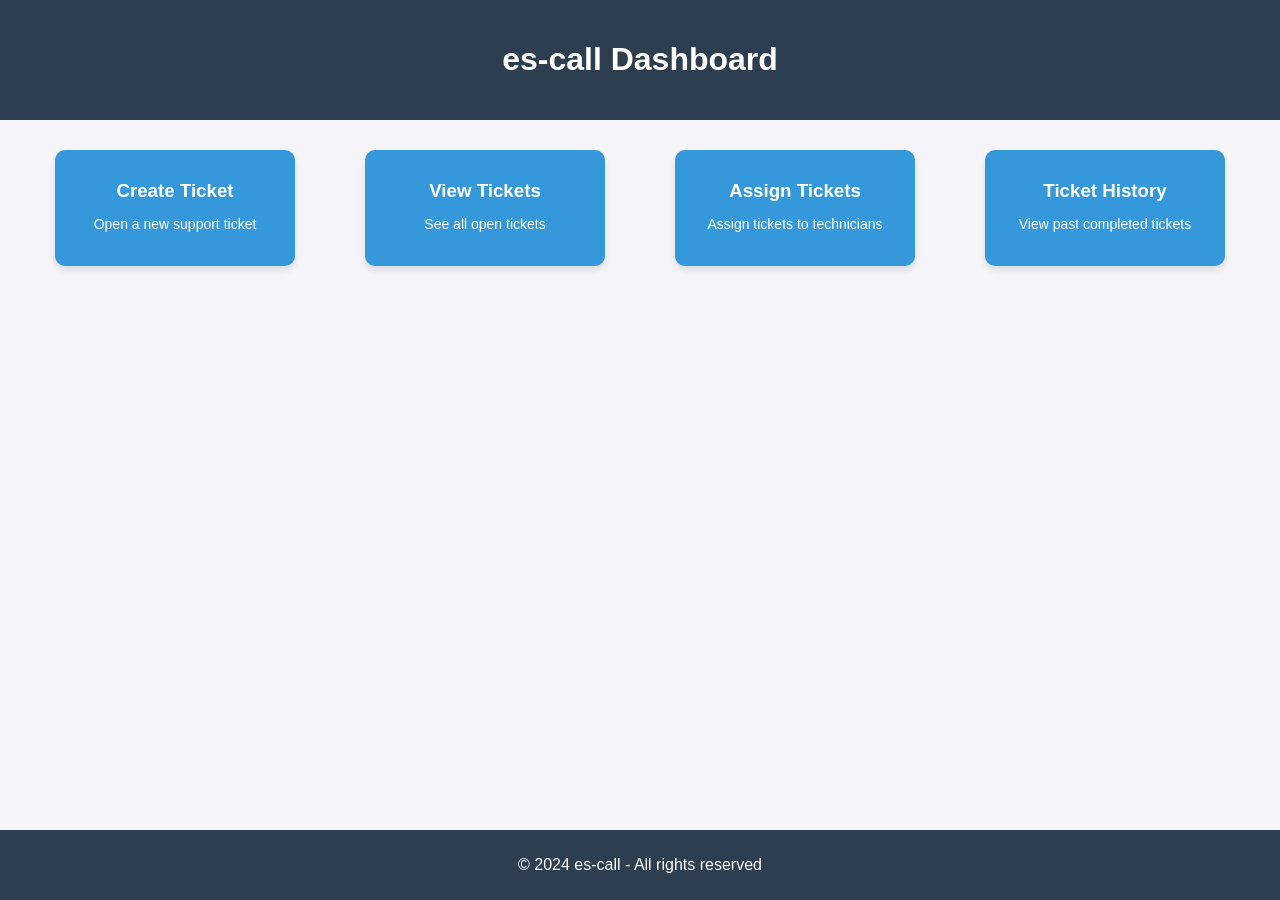
==== frontend/public/index.html @ 4409fee6 "Adicionado front sem node modules" ====
<!DOCTYPE html>
<html lang="en">
<head>
    <meta charset="UTF-8">
    <meta name="viewport" content="width=device-width, initial-scale=1.0">
    <title>es-call - Dashboard</title>
    <style>
        body {
            font-family: Arial, sans-serif;
            background-color: #f4f4f9;
            margin: 0;
            padding: 0;
        }
        header {
            background-color: #2C3E50;
            color: white;
            text-align: center;
            padding: 20px 0;
        }
        .container {
            display: flex;
            flex-wrap: wrap;
            justify-content: space-around;
            padding: 20px;
        }
        .block {
            background-color: #3498db;
            color: white;
            width: 200px;
            margin: 10px;
            padding: 20px;
            border-radius: 10px;
            text-align: center;
            box-shadow: 0 4px 6px rgba(0, 0, 0, 0.1);
            cursor: pointer;
            transition: background-color 0.3s ease;
        }
        .block:hover {
            background-color: #2980b9;
        }
        .block h3 {
            margin: 10px 0;
        }
        .block p {
            font-size: 14px;
        }
        footer {
            background-color: #2C3E50;
            color: white;
            text-align: center;
            padding: 10px 0;
            position: fixed;
            bottom: 0;
            width: 100%;
        }
    </style>
</head>
<body>
    <header>
        <h1>es-call Dashboard</h1>
    </header>

    <div class="container">
        <div class="block" onclick="handleClick('Create Ticket')">
            <h3>Create Ticket</h3>
            <p>Open a new support ticket</p>
        </div>
        <div class="block" onclick="handleClick('View Tickets')">
            <h3>View Tickets</h3>
            <p>See all open tickets</p>
        </div>
        <div class="block" onclick="handleClick('Assign Tickets')">
            <h3>Assign Tickets</h3>
            <p>Assign tickets to technicians</p>
        </div>
        <div class="block" onclick="handleClick('Ticket History')">
            <h3>Ticket History</h3>
            <p>View past completed tickets</p>
        </div>
    </div>

    <footer>
        <p>&copy; 2024 es-call - All rights reserved</p>
    </footer>

    <script>
        function handleClick(option) {
            alert("Script Click em : " + option);
        }
    </script>
</body>
</html>
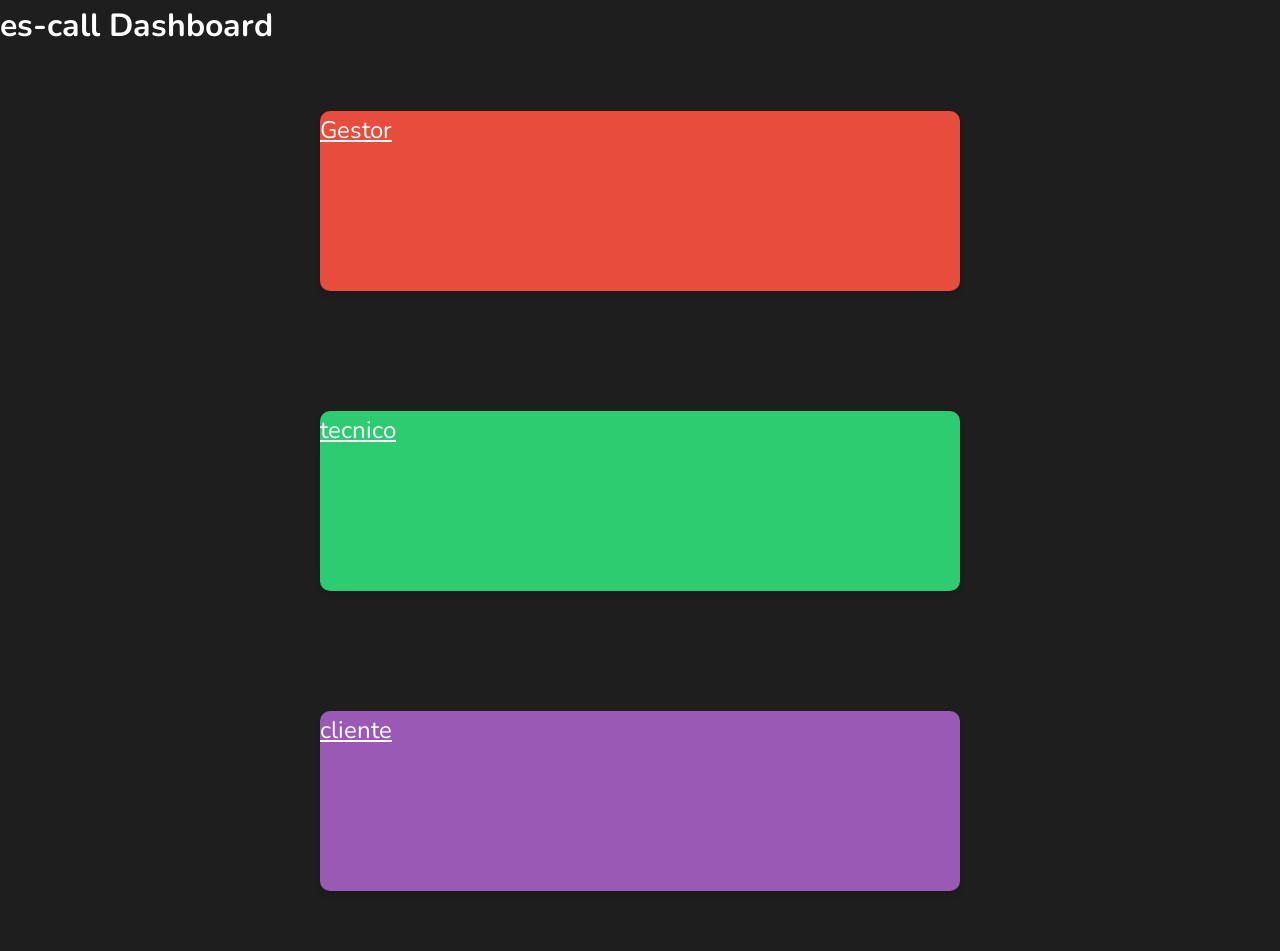
==== commit 07d030fa: "Criado páginas iniciais" ====
--- a/frontend/public/index.html
+++ b/frontend/public/index.html
@@ -3,90 +3,71 @@
 <head>
     <meta charset="UTF-8">
     <meta name="viewport" content="width=device-width, initial-scale=1.0">
-    <title>es-call - Dashboard</title>
-    <style>
-        body {
-            font-family: Arial, sans-serif;
-            background-color: #f4f4f9;
-            margin: 0;
-            padding: 0;
-        }
-        header {
-            background-color: #2C3E50;
-            color: white;
-            text-align: center;
-            padding: 20px 0;
-        }
-        .container {
-            display: flex;
-            flex-wrap: wrap;
-            justify-content: space-around;
-            padding: 20px;
-        }
-        .block {
-            background-color: #3498db;
-            color: white;
-            width: 200px;
-            margin: 10px;
-            padding: 20px;
-            border-radius: 10px;
-            text-align: center;
-            box-shadow: 0 4px 6px rgba(0, 0, 0, 0.1);
-            cursor: pointer;
-            transition: background-color 0.3s ease;
-        }
-        .block:hover {
-            background-color: #2980b9;
-        }
-        .block h3 {
-            margin: 10px 0;
-        }
-        .block p {
-            font-size: 14px;
-        }
-        footer {
-            background-color: #2C3E50;
-            color: white;
-            text-align: center;
-            padding: 10px 0;
-            position: fixed;
-            bottom: 0;
-            width: 100%;
-        }
-    </style>
+    <title>es-call Dashboard</title>
+    <link rel="stylesheet" href="styles.css">
 </head>
+<style>
+.container {
+    display: flex;
+    flex-direction: column;
+    align-items: center;
+    justify-content: space-around;
+    height: 100vh;
+    }
+    
+    .botao {
+    width: 50%;
+    height: 20vh;
+    margin: 20px;
+    border: none;
+    border-radius: 10px;
+    box-shadow: 0 4px 6px rgba(0, 0, 0, 0.1);
+    cursor: pointer;
+    font-size: 24px;
+    color: #fff;
+    background-color: #3498db;
+    transition: background-color 0.3s ease;
+    }
+    
+    .botao:hover {
+    background-color: #2980b9;
+    }
+    
+    #botao-1 {
+    background-color: #e74c3c;
+    }
+    
+    #botao-1:hover {
+    background-color: #c0392b;
+    }
+    
+    #botao-2 {
+    background-color: #2ecc71;
+    }
+    
+    #botao-2:hover {
+    background-color: #29b260;
+    }
+    
+    #botao-3 {
+    background-color: #9b59b6;
+    }
+    
+    #botao-3:hover {
+    background-color: #8e44ad;
+    }
+</style>
 <body>
     <header>
         <h1>es-call Dashboard</h1>
     </header>
 
     <div class="container">
-        <div class="block" onclick="handleClick('Create Ticket')">
-            <h3>Create Ticket</h3>
-            <p>Open a new support ticket</p>
-        </div>
-        <div class="block" onclick="handleClick('View Tickets')">
-            <h3>View Tickets</h3>
-            <p>See all open tickets</p>
-        </div>
-        <div class="block" onclick="handleClick('Assign Tickets')">
-            <h3>Assign Tickets</h3>
-            <p>Assign tickets to technicians</p>
-        </div>
-        <div class="block" onclick="handleClick('Ticket History')">
-            <h3>Ticket History</h3>
-            <p>View past completed tickets</p>
-        </div>
+        <a href="gestor" class="botao" id="botao-1">Gestor</a>
+        <a href="tecnico" class="botao" id="botao-2">tecnico</a>
+        <a href="cliente" class="botao" id="botao-3">cliente</a>
     </div>
 
-    <footer>
-        <p>&copy; 2024 es-call - All rights reserved</p>
-    </footer>
-
-    <script>
-        function handleClick(option) {
-            alert("Script Click em : " + option);
-        }
-    </script>
+    <script src="scripts.js"></script>
 </body>
-</html>
+</html> 
--- a/frontend/public/styles.css
+++ b/frontend/public/styles.css
@@ -0,0 +1,156 @@
+@import url('https://fonts.googleapis.com/css2?family=Nunito:ital,wght@0,200;0,300;0,400;0,600;0,700;0,800;0,900;1,200;1,300;1,400;1,600;1,700;1,800;1,900&display=swap');
+
+
+* {
+    box-sizing: border-box;
+    font-family: 'Nunito', sans-serif;
+    margin: 0;
+    padding: 0;
+}
+
+body {
+    background-color: #1e1e1e;
+    color: #ffffff;
+    line-height: 1.6;
+}
+
+h2 {
+    color: #ffffff;
+    margin-bottom: 20px;
+    text-align: center;
+}
+
+
+
+
+.menu-task {
+    color: #ffffff;
+    background-color: #18181a;
+    margin-bottom: 20px;
+    text-align: center;
+    padding: 10px;
+    border-radius: 25px;
+}
+
+.form-container, .dashboard {
+    max-width: 1000px;
+    margin: 30px auto;
+    padding: 20px;
+    background-color: #171717;
+    border-radius: 8px;
+    box-shadow: 0 4px 8px rgba(0, 0, 0, 0.1);
+}
+
+label, select, textarea, input[type="file"], button {
+    display: block;
+    width: 100%;
+    height: 10vh;
+    margin: 10px 0;
+}
+
+textarea, input, select {
+    padding: 10px;
+    font-size: 1em;
+    border-radius: 5px;
+    border: 1px solid #ddd;
+}
+
+button {
+    background-color: #3498db;
+    color: #fff;
+    padding: 12px;
+    border: none;
+    cursor: pointer;
+    font-size: 1em;
+    border-radius: 5px;
+    transition: background-color 0.3s ease;
+}
+
+button:hover {
+    background-color: #2980b9;
+}
+
+table {
+    width: 100%;
+    border-collapse: collapse;
+}
+
+table th, table td {
+    padding: 12px;
+    border-bottom: 1px solid #ddd;
+    text-align: left;
+}
+
+table th {
+    background-color: #f4f4f9;
+    color: #555;
+}
+    
+/* Sidebar styling */
+.sidebar {
+    width: 480px;
+    background-color: #2c2c2c;
+    padding: 20px;
+    position: fixed;
+    height: 100%;
+    left: 0;
+    top: 0;
+    color: #ffffff;
+}
+
+.profile {
+    text-align: center;
+    margin-bottom: 120px;
+}
+
+.profile-pic {
+    width: 130px;
+    height: 130px;
+    border-radius: 50%;
+    margin-bottom: 10px;
+}
+
+.profile h3 {
+    margin: 10px 0 5px;
+}
+
+.profile p {
+    font-size: 0.9em;
+    color: #a0a0a0;
+}
+
+.menu {
+    list-style-type: none;
+    padding: 0;
+    font-size: 30px;
+}
+
+.new-task {
+    color: #ffffff;
+    background-color: #2980b9;
+    margin-bottom: 20px;
+    text-align: center;
+    padding: 10px;
+    border-radius: 25px;
+}
+
+.menu li {
+    margin: 15px 0;
+}
+
+.menu a {
+    color: #ffffff;
+    text-decoration: none;
+    font-size: 1.1em;
+    transition: color 0.3s;
+}
+
+.menu a:hover {
+    background-color: #4f585e;
+}
+
+/* Adjust main content positioning */
+.form-container {
+    margin-left: 500px; /* Adjust based on sidebar width */
+}
+
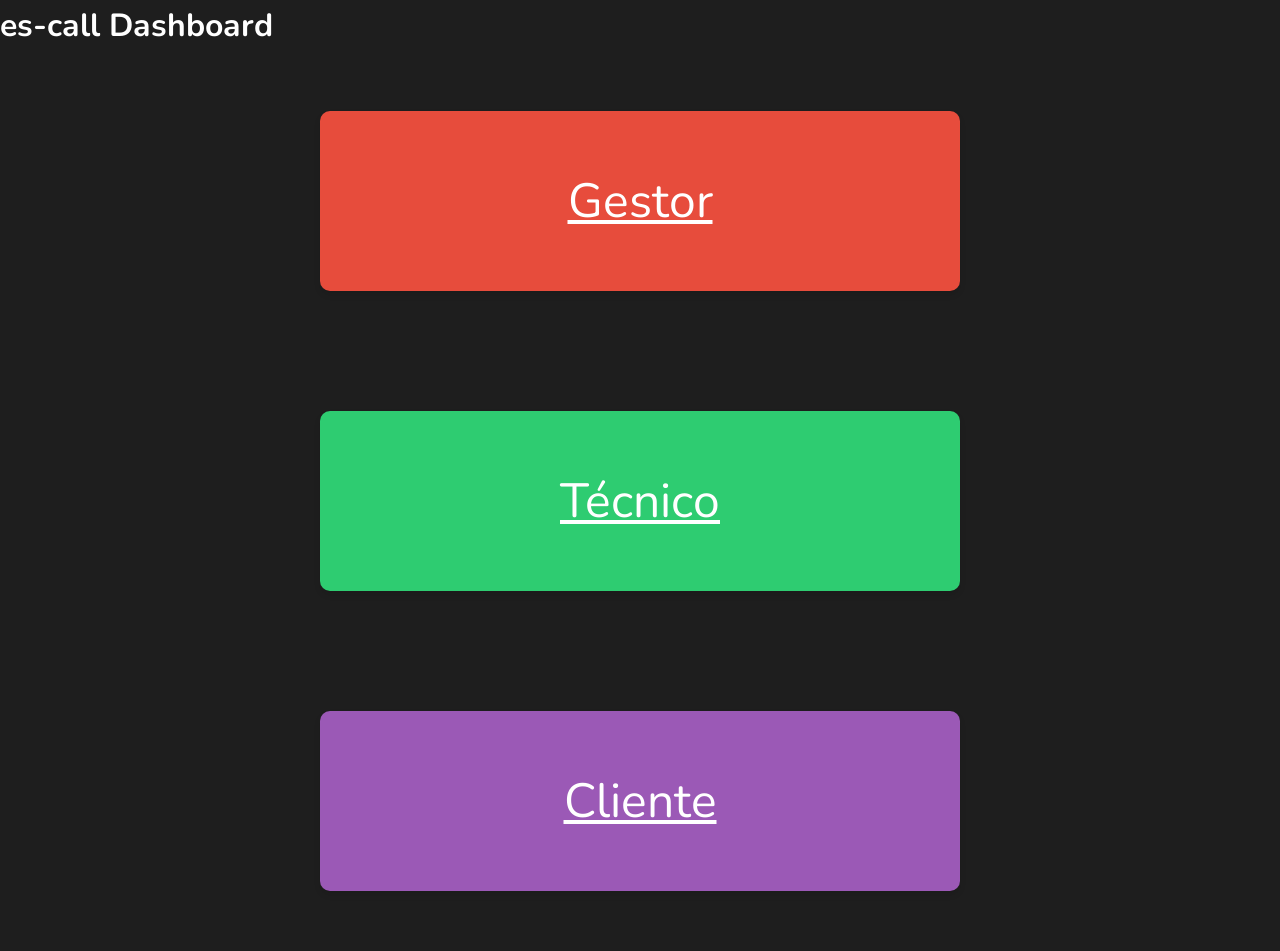
==== commit 419d77c1: "styles" ====
--- a/frontend/public/index.html
+++ b/frontend/public/index.html
@@ -63,9 +63,9 @@
     </header>
 
     <div class="container">
-        <a href="gestor" class="botao" id="botao-1">Gestor</a>
-        <a href="tecnico" class="botao" id="botao-2">tecnico</a>
-        <a href="cliente" class="botao" id="botao-3">cliente</a>
+        <a href="gestor/index.html" class="botao" id="botao-1">Gestor</a>
+        <a href="tecnico/index.html" class="botao" id="botao-2">Técnico</a>
+        <a href="cliente/index.html" class="botao" id="botao-3">Cliente</a>
     </div>
 
     <script src="scripts.js"></script>
--- a/frontend/public/styles.css
+++ b/frontend/public/styles.css
@@ -154,3 +154,21 @@
     margin-left: 500px; /* Adjust based on sidebar width */
 }
 
+/* Botão estilizado com centralização e aumento de fonte */
+.botao {
+    width: 50%;
+    height: 20vh;
+    margin: 20px;
+    border: none;
+    border-radius: 10px;
+    box-shadow: 0 4px 6px rgba(0, 0, 0, 0.1);
+    cursor: pointer;
+    font-size: 48px !important; /* Força o aumento da fonte */
+    color: #fff;
+    background-color: #3498db;
+    transition: background-color 0.3s ease;
+    display: flex;
+    align-items: center;
+    justify-content: center;
+    text-align: center; /* Centraliza o texto */
+}
